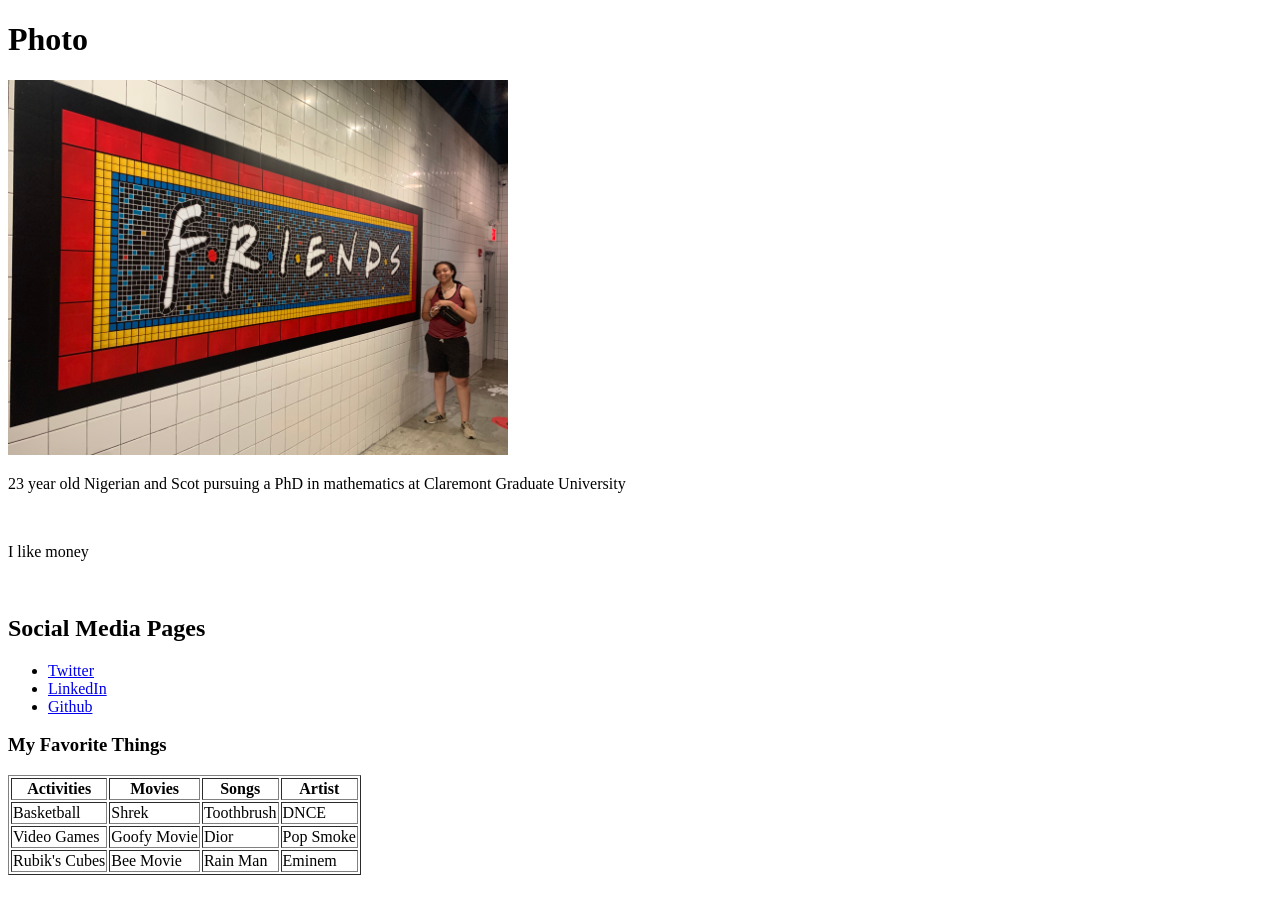
==== index.html @ 17d570fa "changes" ====
<!DOCTYPE html>
<html lang="en-us">

<head>
  <meta charset="UTF-8">
  <title>Meagan Murray-Bruce</title>
</head>

<body>
  <!-- Headline -->
  <h1>Photo</h1>
  <!-- Image -->
  <img width="500" src="IMG_9104.jpeg" alt="me at friend's experience" >
  <br>

  <!-- Paragraphs-->
  <p>23 year old Nigerian and Scot pursuing a PhD in mathematics at Claremont Graduate University</p>
  <br>

  <p>I like money</p>
  <br>

 


  <!-- Unordered List (bullet pointed) -->
  <h2>Social Media Pages</h2>
  <ul>
    <li><a href="https://www.twitter.com/meaganmbruce">Twitter</a></li>
    <li><a href="https://www.linkedin.com/in/meaganmurraybruce">LinkedIn</a></li>
    <li><a href="https://github.com/meaganmb">Github</a></li>
  </ul>

  <!-- Nesting anchor elements inside of li elements -->
  <h3>My Favorite Things</h3>
  <table border="1">
    <tr>
        <th>Activities</th>
        <th>Movies</th>
        <th>Songs</th>
        <th>Artist</th>
    </tr>
</thead>
    <tr>
        <td>Basketball</td>
        <td>Shrek</td>
        <td>Toothbrush</td>
        <td>DNCE</td>
    </tr>
    <tr>
      <td>Video Games</td>
      <td>Goofy Movie</td>
      <td>Dior</td>
      <td>Pop Smoke</td>
    </tr>
    <tr>
      <td>Rubik's Cubes</td>
      <td>Bee Movie</td>
      <td>Rain Man</td>
      <td>Eminem</td>
    </tr>

</body>
</table>


</body>

</html>
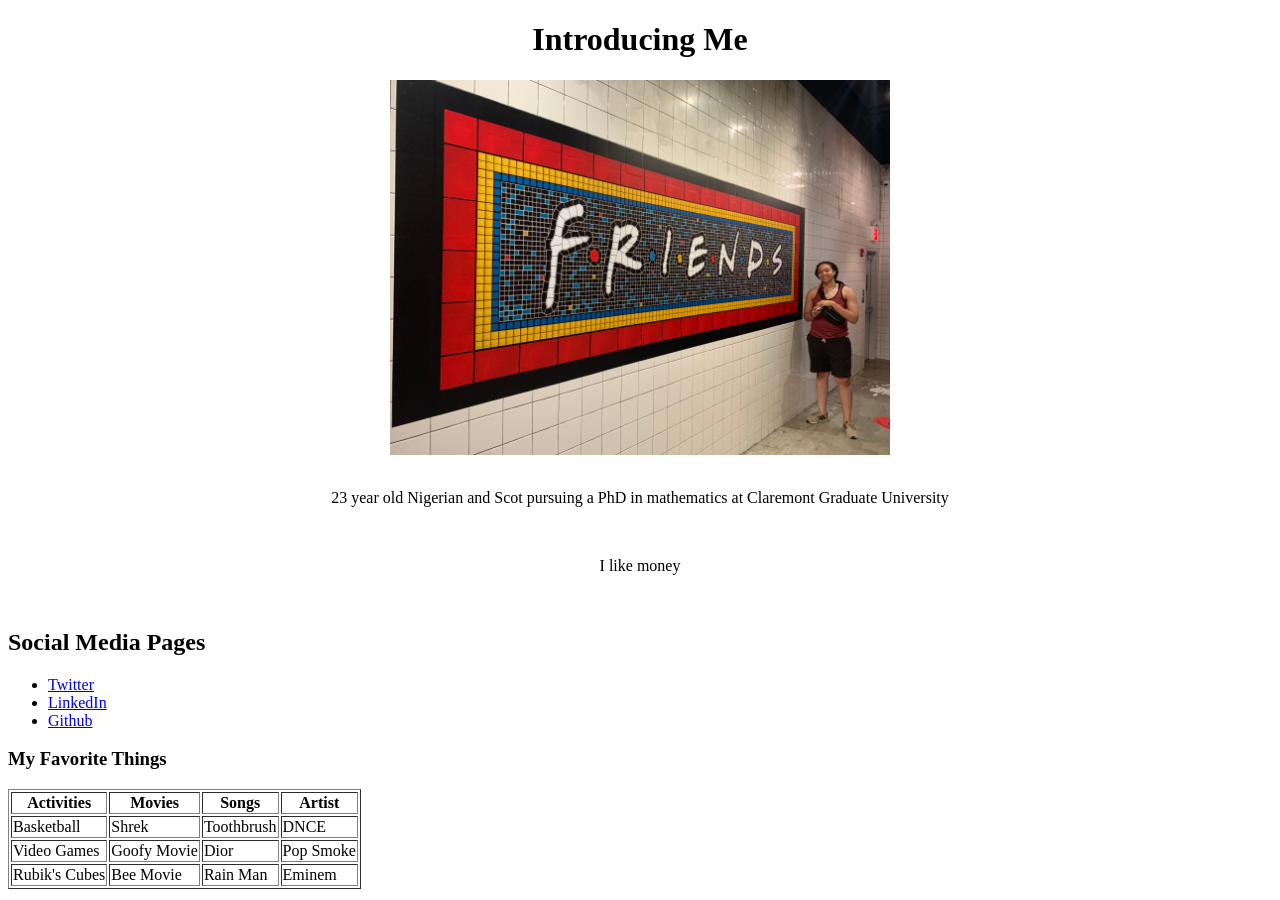
==== commit 40c3dbce: "changes" ====
--- a/index.html
+++ b/index.html
@@ -4,11 +4,12 @@
 <head>
   <meta charset="UTF-8">
   <title>Meagan Murray-Bruce</title>
+  <link rel="stylesheet" types = "text/css" href="style.css">
 </head>
 
 <body>
   <!-- Headline -->
-  <h1>Photo</h1>
+  <h1>Introducing Me</h1>
   <!-- Image -->
   <img width="500" src="IMG_9104.jpeg" alt="me at friend's experience" >
   <br>
@@ -40,7 +41,8 @@
         <th>Songs</th>
         <th>Artist</th>
     </tr>
-</thead>
+  </thead>
+  <tbody>
     <tr>
         <td>Basketball</td>
         <td>Shrek</td>
@@ -59,10 +61,8 @@
       <td>Rain Man</td>
       <td>Eminem</td>
     </tr>
-
-</body>
-</table>
-
+  </tbody>
+    </table>
 
 </body>
 
--- a/style.css
+++ b/style.css
@@ -0,0 +1,11 @@
+h1{
+    text-align: center;
+}
+img{
+    margin-left: auto;
+    margin-right: auto;
+    display: block;
+}
+p{
+    text-align: center;
+}
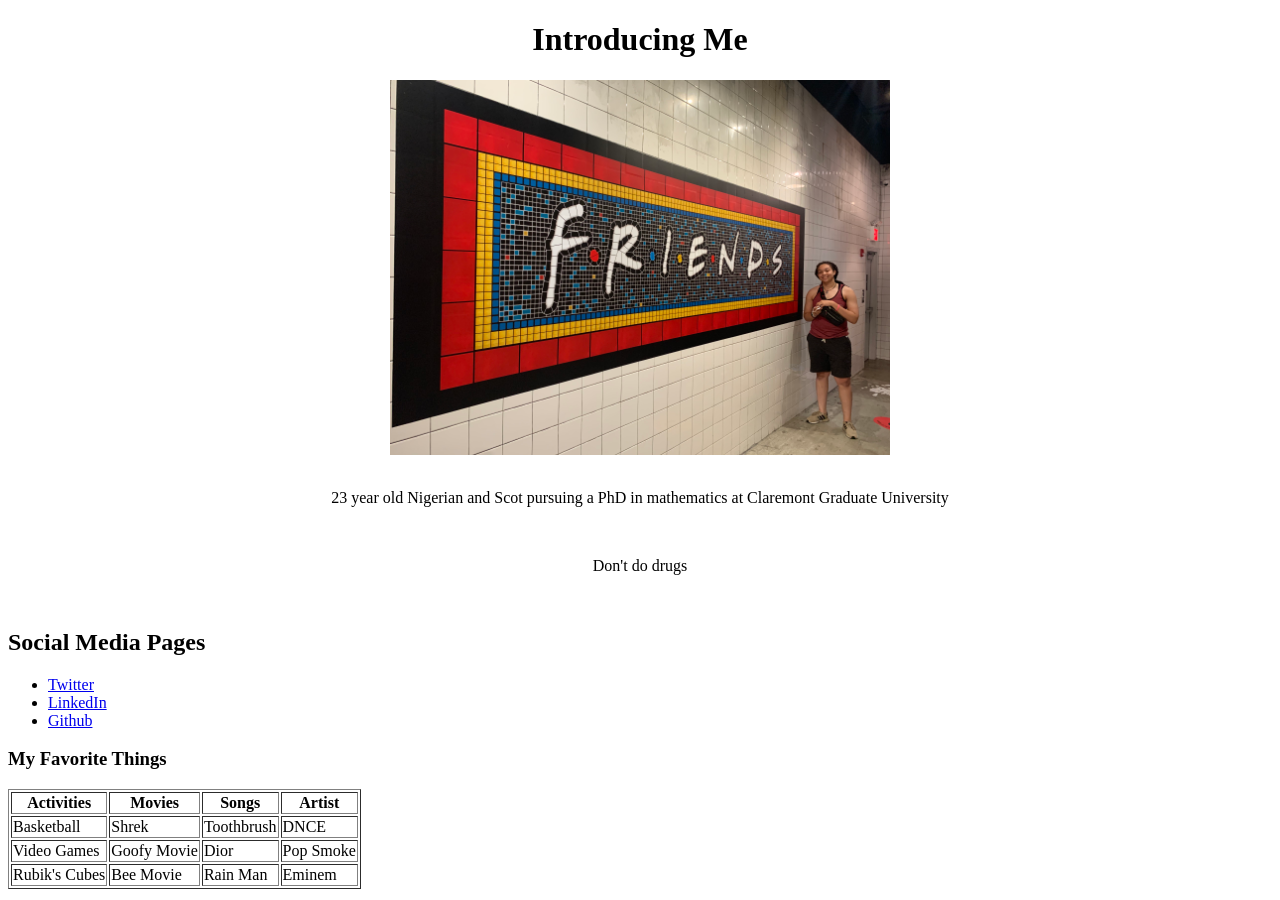
==== commit 1f3f74d3: "changes" ====
--- a/index.html
+++ b/index.html
@@ -18,7 +18,7 @@
   <p>23 year old Nigerian and Scot pursuing a PhD in mathematics at Claremont Graduate University</p>
   <br>
 
-  <p>I like money</p>
+  <p>Don't do drugs</p>
   <br>
 
  
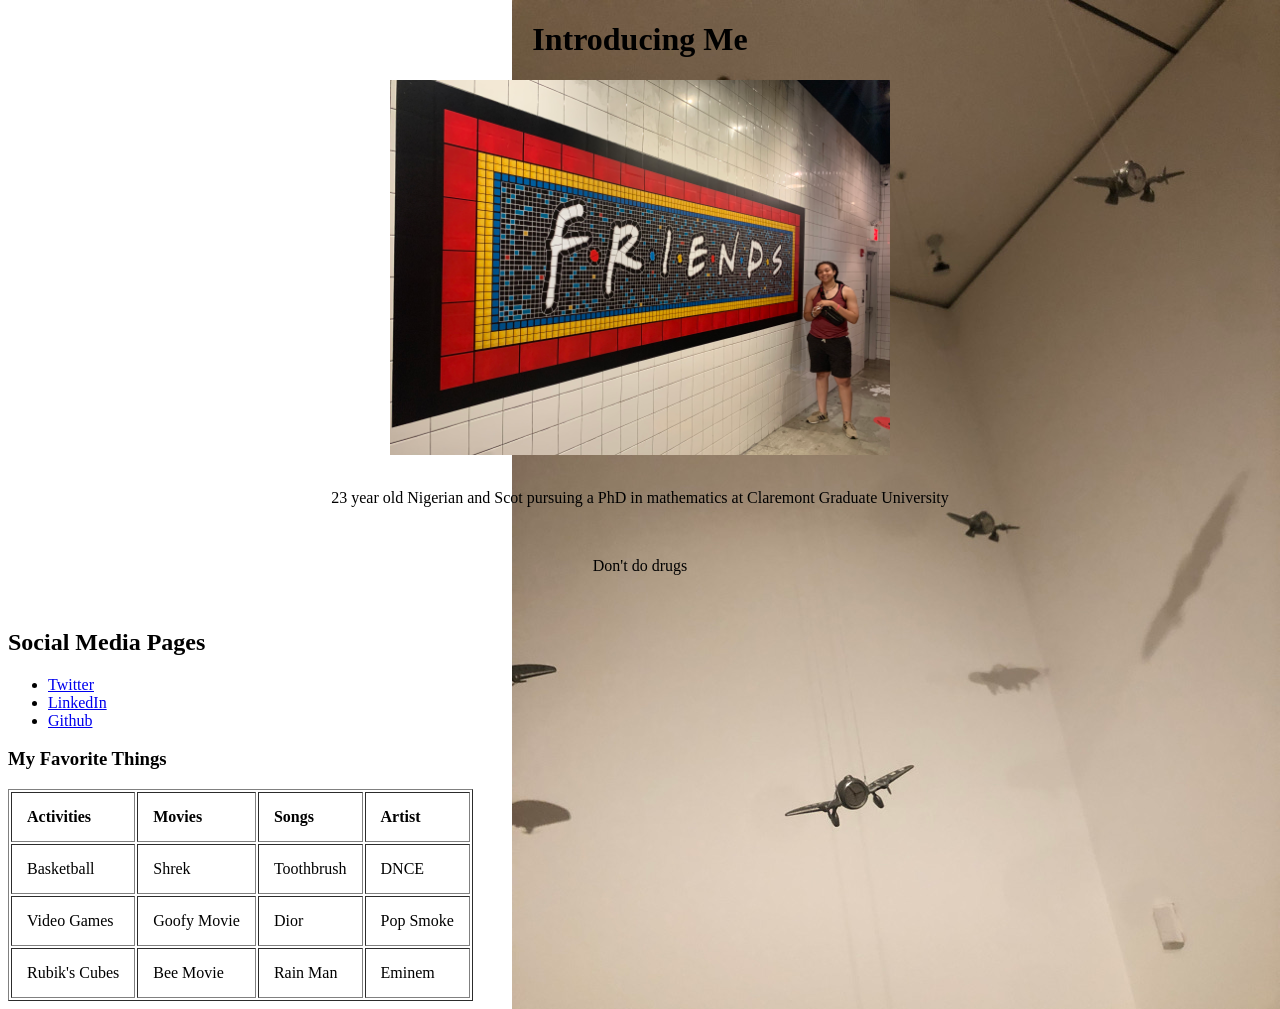
==== commit e6b49ead: "more changes" ====
--- a/index.html
+++ b/index.html
@@ -35,7 +35,7 @@
   <!-- Nesting anchor elements inside of li elements -->
   <h3>My Favorite Things</h3>
   <table border="1">
-    <tr>
+    <tr class="stuff">
         <th>Activities</th>
         <th>Movies</th>
         <th>Songs</th>
@@ -43,19 +43,19 @@
     </tr>
   </thead>
   <tbody>
-    <tr>
+    <tr class="stuff">
         <td>Basketball</td>
         <td>Shrek</td>
         <td>Toothbrush</td>
         <td>DNCE</td>
     </tr>
-    <tr>
+    <tr class="stuff">
       <td>Video Games</td>
       <td>Goofy Movie</td>
       <td>Dior</td>
       <td>Pop Smoke</td>
     </tr>
-    <tr>
+    <tr class="stuff">
       <td>Rubik's Cubes</td>
       <td>Bee Movie</td>
       <td>Rain Man</td>
--- a/style.css
+++ b/style.css
@@ -5,7 +5,34 @@
     margin-left: auto;
     margin-right: auto;
     display: block;
+    background-attachment: fixed;
 }
 p{
     text-align: center;
-}+}
+/* table{ */
+    /* text-align: center; */
+    /* text-decoration-color: aqua; */
+/* } */
+tr:hover {background-color: aqua;}
+th, td {
+    padding: 15px;
+    text-align: left;
+  }
+
+  /* .stuff{ */
+    /* position: -webkit-sticky; Safari */
+    /* position: sticky; */
+    /* top: 0; */
+    /* background-color: green; */
+    /* border: 2px solid #4CAF50; */
+  /* } */
+
+  body {
+    background-image: url("planes.jpeg");
+    background-repeat: no-repeat;
+    background-position: right top;
+    background-attachment: scroll;
+    background-blend-mode: lighten;
+    background-repeat: repeat-y;
+  }
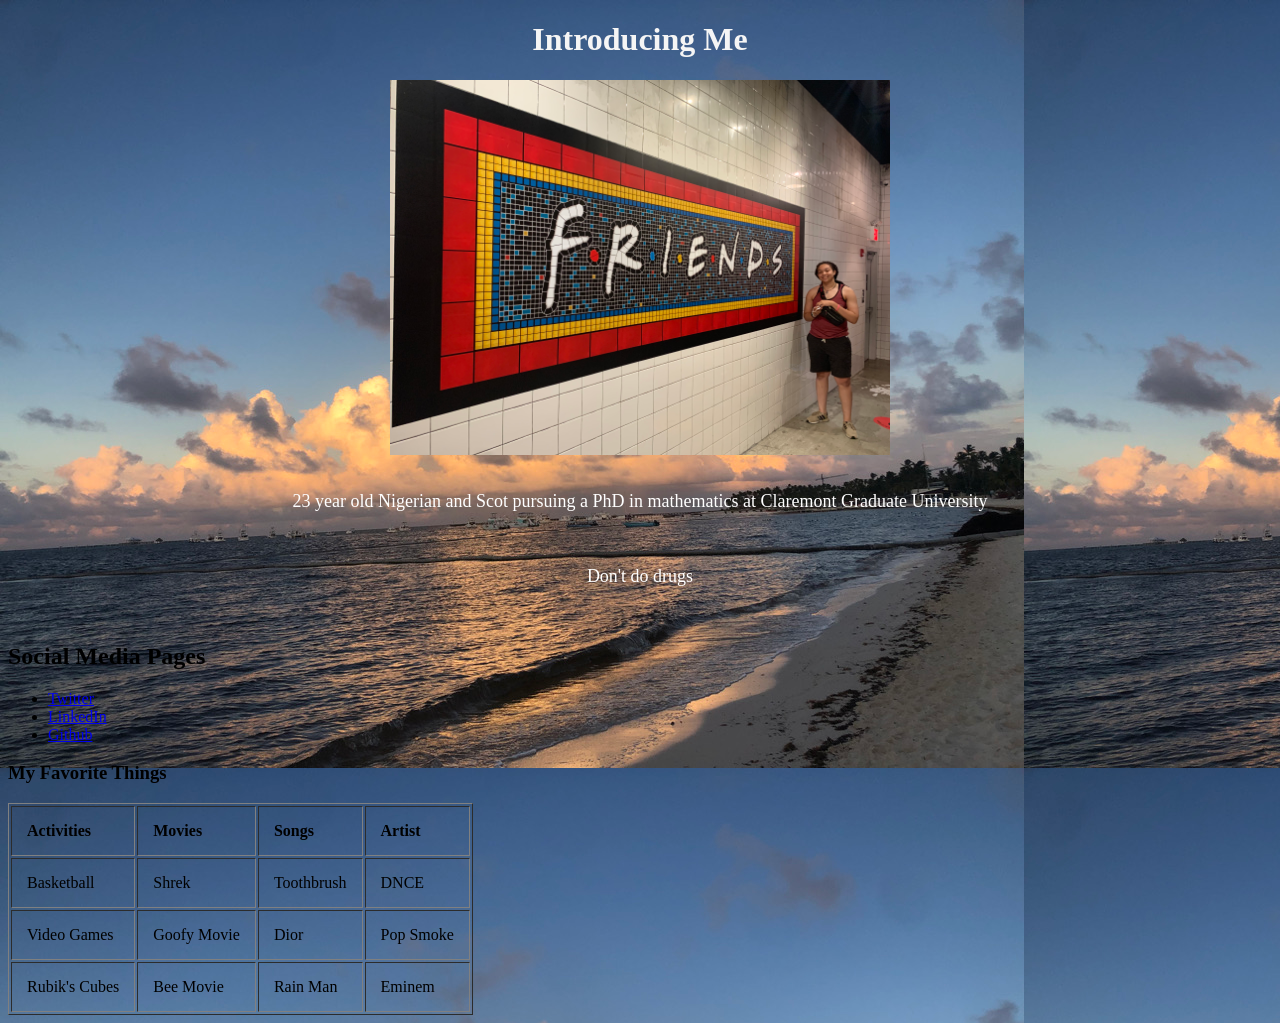
==== commit 7bc1593e: "made changes" ====
--- a/index.html
+++ b/index.html
@@ -35,7 +35,7 @@
   <!-- Nesting anchor elements inside of li elements -->
   <h3>My Favorite Things</h3>
   <table border="1">
-    <tr class="stuff">
+    <tr id = "mainhead" class="stuff">
         <th>Activities</th>
         <th>Movies</th>
         <th>Songs</th>
--- a/style.css
+++ b/style.css
@@ -1,5 +1,6 @@
 h1{
     text-align: center;
+    color: whitesmoke;
 }
 img{
     margin-left: auto;
@@ -9,15 +10,20 @@
 }
 p{
     text-align: center;
+    font-size: large;
+    font-family: fantasy;
+    font-weight: 100;
+    color: white;
 }
 /* table{ */
     /* text-align: center; */
     /* text-decoration-color: aqua; */
 /* } */
-tr:hover {background-color: aqua;}
+tr:hover {background-color:darkcyan;}
 th, td {
     padding: 15px;
     text-align: left;
+    /* background-image: url("IMG_0408.JPG"); */
   }
 
   /* .stuff{ */
@@ -29,10 +35,10 @@
   /* } */
 
   body {
-    background-image: url("planes.jpeg");
-    background-repeat: no-repeat;
-    background-position: right top;
-    background-attachment: scroll;
-    background-blend-mode: lighten;
-    background-repeat: repeat-y;
+    background-image: url("photo.jpeg");
+    /* background-repeat: no-repeat; */
+    /* background-position: right top; */
+    /* background-attachment: scroll; */
+    /* background-blend-mode: lighten; */
+    /* background-repeat: repeat-y; */
   }
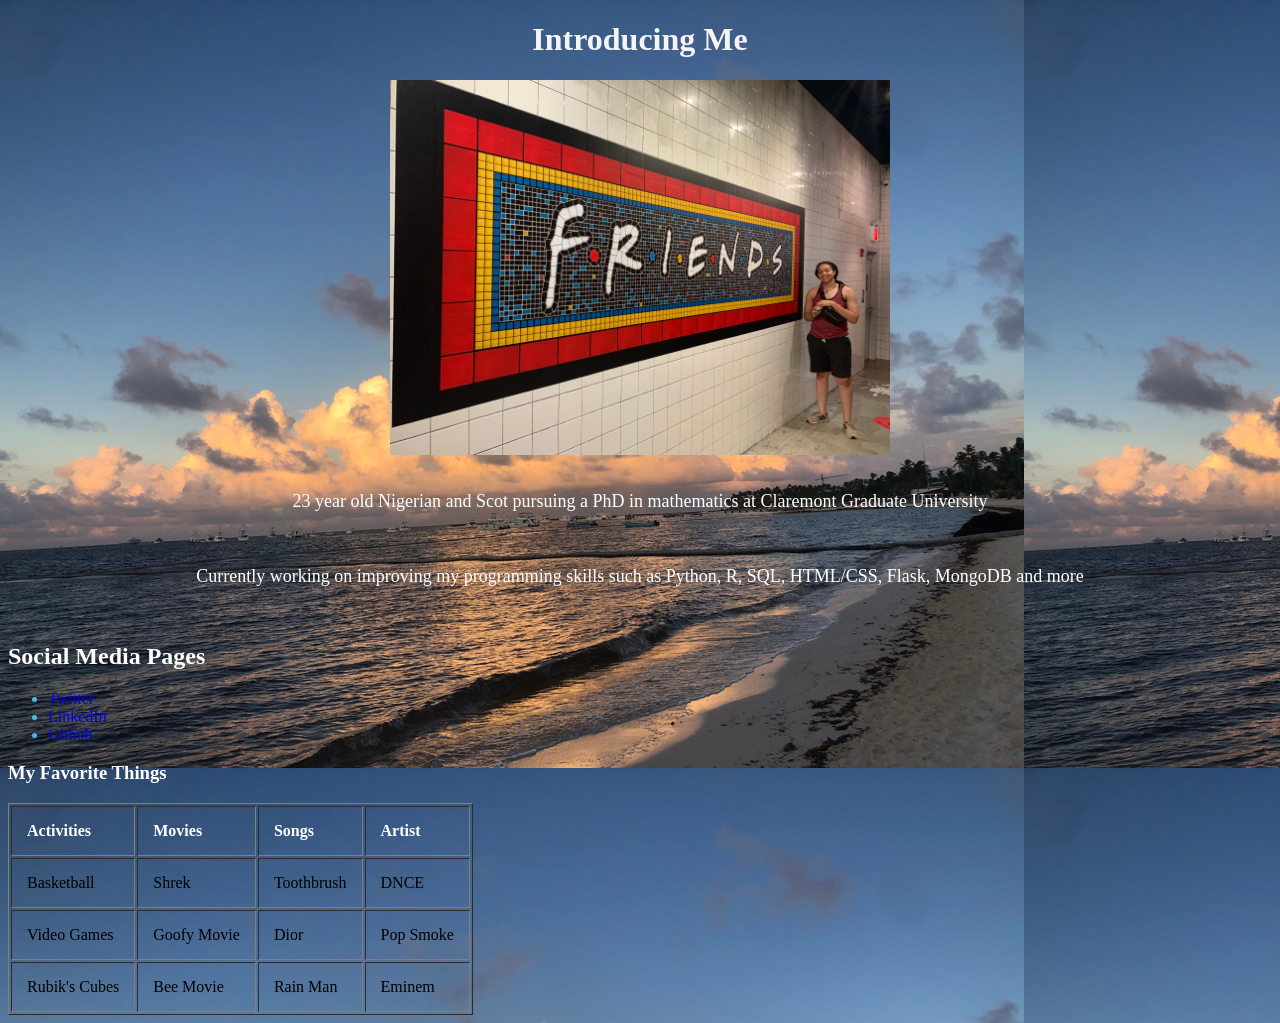
==== commit a3f4c3ef: "more changes" ====
--- a/index.html
+++ b/index.html
@@ -18,7 +18,7 @@
   <p>23 year old Nigerian and Scot pursuing a PhD in mathematics at Claremont Graduate University</p>
   <br>
 
-  <p>Don't do drugs</p>
+  <p>Currently working on improving my programming skills such as Python, R, SQL, HTML/CSS, Flask, MongoDB and more</p>
   <br>
 
  
--- a/style.css
+++ b/style.css
@@ -1,6 +1,17 @@
 h1{
     text-align: center;
     color: whitesmoke;
+}
+h2{
+    color: white;
+    font-family: fantasy;
+}
+h3{
+    color: white;
+    font-family: fantasy;
+}
+ul{
+    color: rgb(76, 184, 235);
 }
 img{
     margin-left: auto;
@@ -27,6 +38,8 @@
   }
 
   /* .stuff{ */
+
+    /* :hover {background-color:darkcyan;} */
     /* position: -webkit-sticky; Safari */
     /* position: sticky; */
     /* top: 0; */
@@ -41,4 +54,12 @@
     /* background-attachment: scroll; */
     /* background-blend-mode: lighten; */
     /* background-repeat: repeat-y; */
+  }
+  #mainhead{
+    font-family: fantasy;
+    color: white;
+  }
+
+  li a {
+    text-decoration: none;
   }
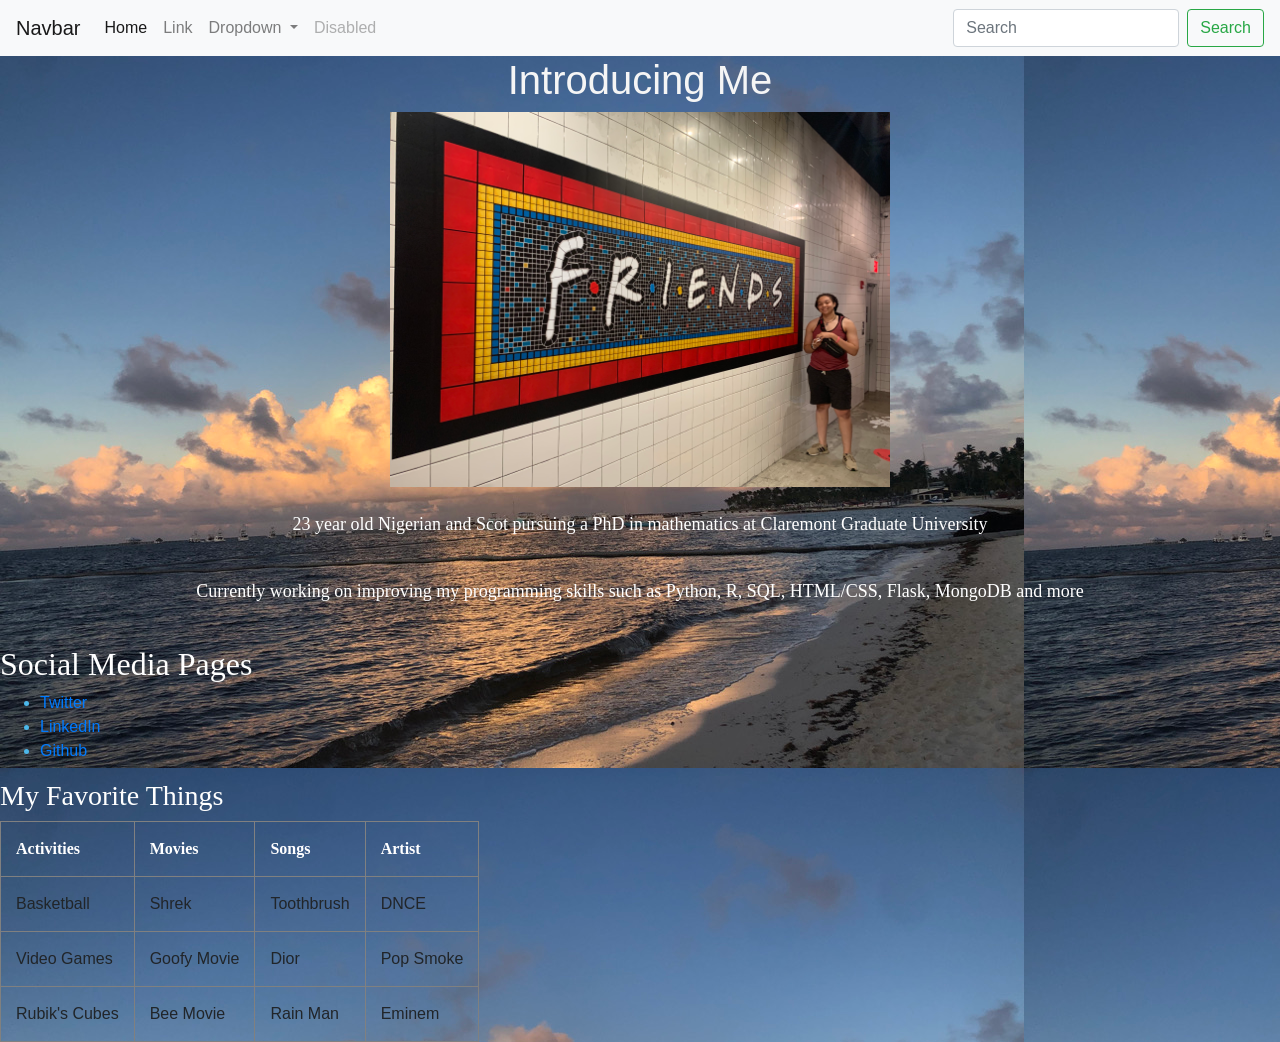
==== commit c44e58b2: "added bootstrap code" ====
--- a/index.html
+++ b/index.html
@@ -2,12 +2,52 @@
 <html lang="en-us">
 
 <head>
-  <meta charset="UTF-8">
-  <title>Meagan Murray-Bruce</title>
-  <link rel="stylesheet" types = "text/css" href="style.css">
+      <!-- Required meta tags -->
+      <meta charset="utf-8">
+      <meta name="viewport" content="width=device-width, initial-scale=1, shrink-to-fit=no">
+  
+      <!-- Bootstrap CSS -->
+      <link rel="stylesheet" href="https://stackpath.bootstrapcdn.com/bootstrap/4.3.1/css/bootstrap.min.css" integrity="sha384-ggOyR0iXCbMQv3Xipma34MD+dH/1fQ784/j6cY/iJTQUOhcWr7x9JvoRxT2MZw1T" crossorigin="anonymous">
+      <link rel="stylesheet" types = "text/css" href="style.css">
+      <title>Meagan Murray-Bruce</title>
 </head>
 
 <body>
+  <nav class="navbar navbar-expand-lg navbar-light bg-light">
+    <a class="navbar-brand" href="#">Navbar</a>
+    <button class="navbar-toggler" type="button" data-toggle="collapse" data-target="#navbarSupportedContent" aria-controls="navbarSupportedContent" aria-expanded="false" aria-label="Toggle navigation">
+      <span class="navbar-toggler-icon"></span>
+    </button>
+  
+    <div class="collapse navbar-collapse" id="navbarSupportedContent">
+      <ul class="navbar-nav mr-auto">
+        <li class="nav-item active">
+          <a class="nav-link" href="#">Home <span class="sr-only">(current)</span></a>
+        </li>
+        <li class="nav-item">
+          <a class="nav-link" href="#">Link</a>
+        </li>
+        <li class="nav-item dropdown">
+          <a class="nav-link dropdown-toggle" href="#" id="navbarDropdown" role="button" data-toggle="dropdown" aria-haspopup="true" aria-expanded="false">
+            Dropdown
+          </a>
+          <div class="dropdown-menu" aria-labelledby="navbarDropdown">
+            <a class="dropdown-item" href="#">Action</a>
+            <a class="dropdown-item" href="#">Another action</a>
+            <div class="dropdown-divider"></div>
+            <a class="dropdown-item" href="#">Something else here</a>
+          </div>
+        </li>
+        <li class="nav-item">
+          <a class="nav-link disabled" href="#">Disabled</a>
+        </li>
+      </ul>
+      <form class="form-inline my-2 my-lg-0">
+        <input class="form-control mr-sm-2" type="search" placeholder="Search" aria-label="Search">
+        <button class="btn btn-outline-success my-2 my-sm-0" type="submit">Search</button>
+      </form>
+    </div>
+  </nav>
   <!-- Headline -->
   <h1>Introducing Me</h1>
   <!-- Image -->
@@ -64,6 +104,11 @@
   </tbody>
     </table>
 
+        <!-- Optional JavaScript -->
+    <!-- jQuery first, then Popper.js, then Bootstrap JS -->
+    <script src="https://code.jquery.com/jquery-3.3.1.slim.min.js" integrity="sha384-q8i/X+965DzO0rT7abK41JStQIAqVgRVzpbzo5smXKp4YfRvH+8abtTE1Pi6jizo" crossorigin="anonymous"></script>
+    <script src="https://cdnjs.cloudflare.com/ajax/libs/popper.js/1.14.7/umd/popper.min.js" integrity="sha384-UO2eT0CpHqdSJQ6hJty5KVphtPhzWj9WO1clHTMGa3JDZwrnQq4sF86dIHNDz0W1" crossorigin="anonymous"></script>
+    <script src="https://stackpath.bootstrapcdn.com/bootstrap/4.3.1/js/bootstrap.min.js" integrity="sha384-JjSmVgyd0p3pXB1rRibZUAYoIIy6OrQ6VrjIEaFf/nJGzIxFDsf4x0xIM+B07jRM" crossorigin="anonymous"></script>
 </body>
 
 </html>
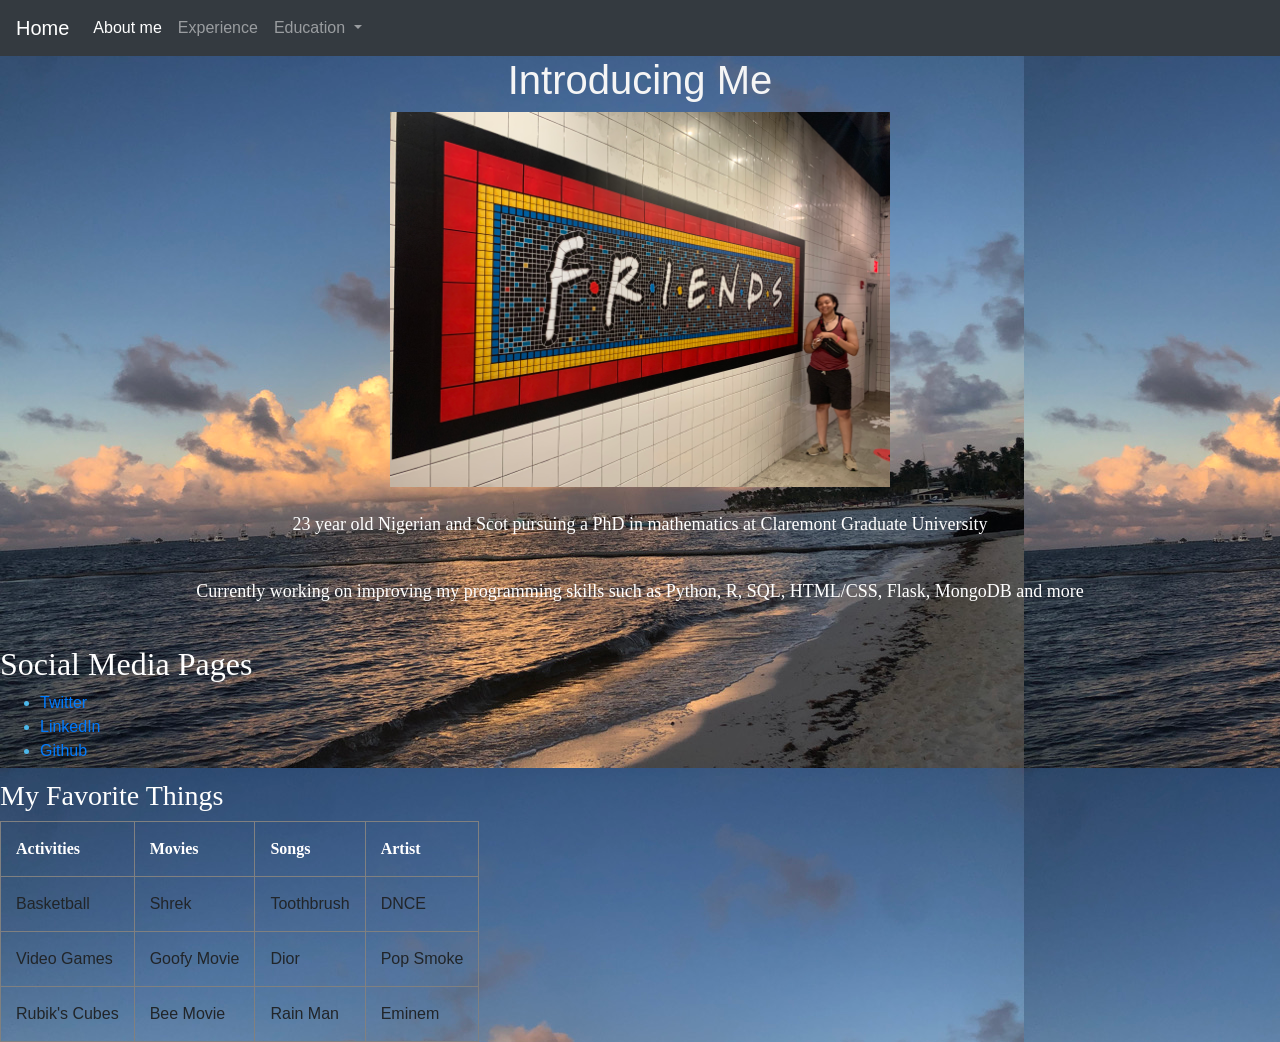
==== commit 78fd2e64: "modifications" ====
--- a/index.html
+++ b/index.html
@@ -13,8 +13,8 @@
 </head>
 
 <body>
-  <nav class="navbar navbar-expand-lg navbar-light bg-light">
-    <a class="navbar-brand" href="#">Navbar</a>
+  <nav class="navbar navbar-expand-lg navbar-dark bg-dark">
+    <a class="navbar-brand" href="index.html">Home</a>
     <button class="navbar-toggler" type="button" data-toggle="collapse" data-target="#navbarSupportedContent" aria-controls="navbarSupportedContent" aria-expanded="false" aria-label="Toggle navigation">
       <span class="navbar-toggler-icon"></span>
     </button>
@@ -22,30 +22,31 @@
     <div class="collapse navbar-collapse" id="navbarSupportedContent">
       <ul class="navbar-nav mr-auto">
         <li class="nav-item active">
-          <a class="nav-link" href="#">Home <span class="sr-only">(current)</span></a>
+          <a class="nav-link" href="aboutme.html">About me <span class="sr-only">(current)</span></a>
         </li>
         <li class="nav-item">
-          <a class="nav-link" href="#">Link</a>
+          <a class="nav-link" href="experience.html">Experience</a>
         </li>
         <li class="nav-item dropdown">
           <a class="nav-link dropdown-toggle" href="#" id="navbarDropdown" role="button" data-toggle="dropdown" aria-haspopup="true" aria-expanded="false">
-            Dropdown
+            Education
           </a>
           <div class="dropdown-menu" aria-labelledby="navbarDropdown">
-            <a class="dropdown-item" href="#">Action</a>
-            <a class="dropdown-item" href="#">Another action</a>
+            <a class="dropdown-item" href="#">Claremont Graduate University</a>
+            <a class="dropdown-item" href="#">Bryn Mawr College</a>
             <div class="dropdown-divider"></div>
-            <a class="dropdown-item" href="#">Something else here</a>
+            <a class="dropdown-item" href="#">Leysin American School</a>
+            <a class="dropdown-item" href="#">Lagoon Secondary School</a>
           </div>
         </li>
-        <li class="nav-item">
+        <!-- <li class="nav-item">
           <a class="nav-link disabled" href="#">Disabled</a>
-        </li>
+        </li> -->
       </ul>
-      <form class="form-inline my-2 my-lg-0">
+      <!-- <form class="form-inline my-2 my-lg-0">
         <input class="form-control mr-sm-2" type="search" placeholder="Search" aria-label="Search">
         <button class="btn btn-outline-success my-2 my-sm-0" type="submit">Search</button>
-      </form>
+      </form> -->
     </div>
   </nav>
   <!-- Headline -->
